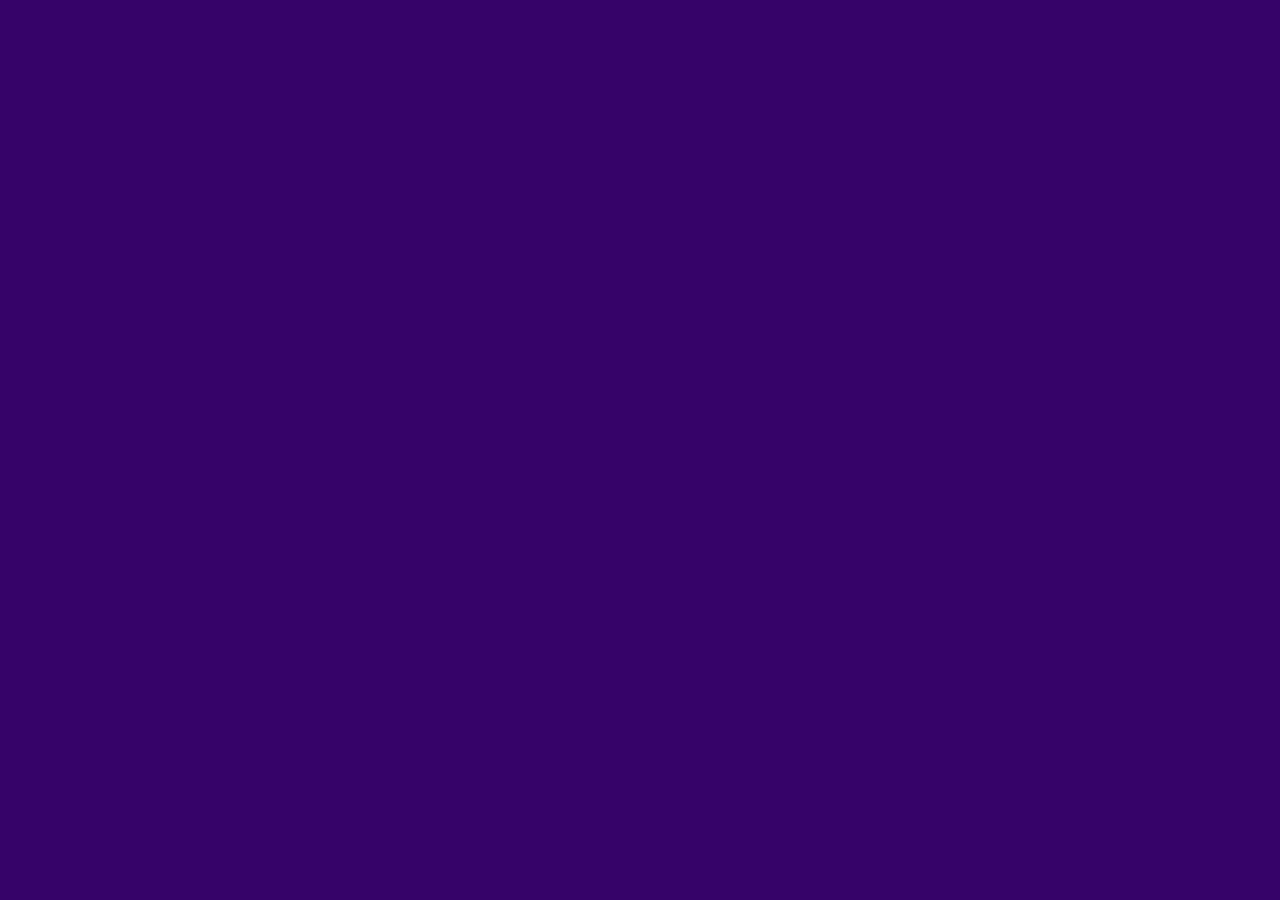
==== showData.html @ a6bce5cb "first commit" ====
<!DOCTYPE html>
<html lang="en">

<head>
    <meta charset="UTF-8">
    <meta name="viewport" content="width=device-width, initial-scale=1.0">
    <title>Frontend 2 Module Test</title>
    <link rel="stylesheet" href="showData.css">
</head>

<body>
    <div id="veiwCont">
        <!-- <div class="dataPage">
            <div class="col1">
                <h1>Welcome To The Weather App</h1>
                <p>Here is your current location</p>
                <div class="ll">
                    <p>Lat: 26.8379053</p>
                    <p>Long : </p>
                </div>
            </div>
            <div class="col2" id="veiw">
                <iframe src="https://maps.google.com/maps?q=26.8379053, 81.0008029&output=embed" width="100%"
                    height="100%"></iframe>
            </div>
            <div class="col3">
                <h1>Your Weather Data</h1>
                <div class="col3-data">
                    <p class="location">Location: New Delhi</p>
                    <p class="wind">Wind Speed: 100kmph</p>
                    <p class="humidity">Humidity : 10</p>
                    <p class="time">Time Zone : GMT +5:30</p>
                    <p class="pressure">Pressure: 10atm</p>
                    <p class="windDir">Wind Direction : North West</p>
                    <p class="UV-idx">UV Index : 500</p>
                    <p class="temp">Feels like: 30°</p>
                </div>
            </div>
        </div> -->
    </div>

    <script type="text/javascript" src="http://maps.googleapis.com/maps/api/js?libraries=weather&sensor=false">
    </script>
    <script src="showData.js"></script>
</body>

</html>
---- showData.css ----
@import url('https://fonts.googleapis.com/css2?family=Montserrat:wght@400;600;700;800;900&display=swap');

* {
    margin: 0;
    padding: 0;
    font-family: 'Montserrat', sans-serif;
    background: #360369;
}

.dataPage {
    height: 900px;
}

.col1 {
    padding: 25px 20px;
}

.col1>h1 {
    color: #fff;
}

.col1>p {
    margin: 10px 0px;
    color: #fff;
}

.ll {
    display: flex;
}

.ll>p {
    color: white;
    display: flex;
    align-items: center;
    font-weight: 700;
    padding: 5px 20px;
    height: 40px;
    margin-right: 20px;
    width: 280px;
    border-radius: 5px;
    background: #270846;
    border: none;
}

.col2 {
    border: 2px solid white;
    background-color: #FFF;
    width: 96%;
    height: 600px;
    margin: 20px 20px;
}

.col3 {
    background: #FFF;
    padding: 25px 20px;

}

.col3>h1 {
    background: #FFF;
    color: #360369;
    margin-bottom: 40px;
}

.col3-data {
    display: flex;
    flex-wrap: wrap;
    background-color: #FFF;
}

.col3-data > p {
    white-space: nowrap;
    margin: 5px 10px 5px 0px;
    padding: 10px 40px;
    font-weight: 600;
    color: #FFF;
    border-radius: 5px;
    border: 2px solid #360369;;
    background: #360369;
}
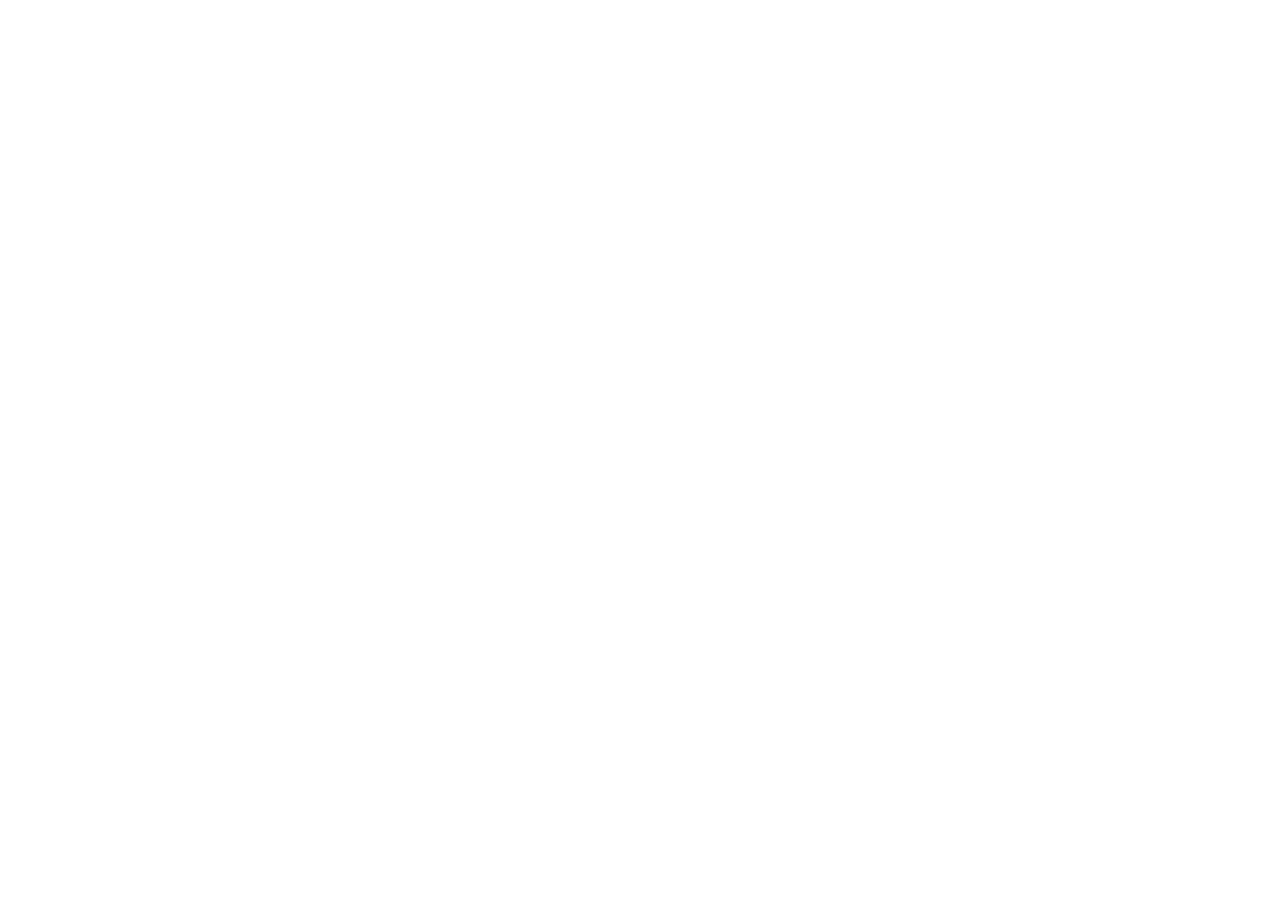
==== commit cb28a8e1: "Update" ====
--- a/showData.html
+++ b/showData.html
@@ -1,4 +1,4 @@
-<!DOCTYPE html>
+<!-- <!DOCTYPE html>
 <html lang="en">
 
 <head>
@@ -9,7 +9,7 @@
 </head>
 
 <body>
-    <div id="veiwCont">
+    <div id="veiwCont"> -->
         <!-- <div class="dataPage">
             <div class="col1">
                 <h1>Welcome To The Weather App</h1>
@@ -37,11 +37,12 @@
                 </div>
             </div>
         </div> -->
-    </div>
+        
+    <!-- </div>
 
     <script type="text/javascript" src="http://maps.googleapis.com/maps/api/js?libraries=weather&sensor=false">
     </script>
     <script src="showData.js"></script>
 </body>
 
-</html>
+</html> -->
--- a/showData.css
+++ b/showData.css
@@ -43,9 +43,8 @@
 }
 
 .col2 {
-    border: 2px solid white;
     background-color: #FFF;
-    width: 96%;
+    width: 97%;
     height: 600px;
     margin: 20px 20px;
 }
